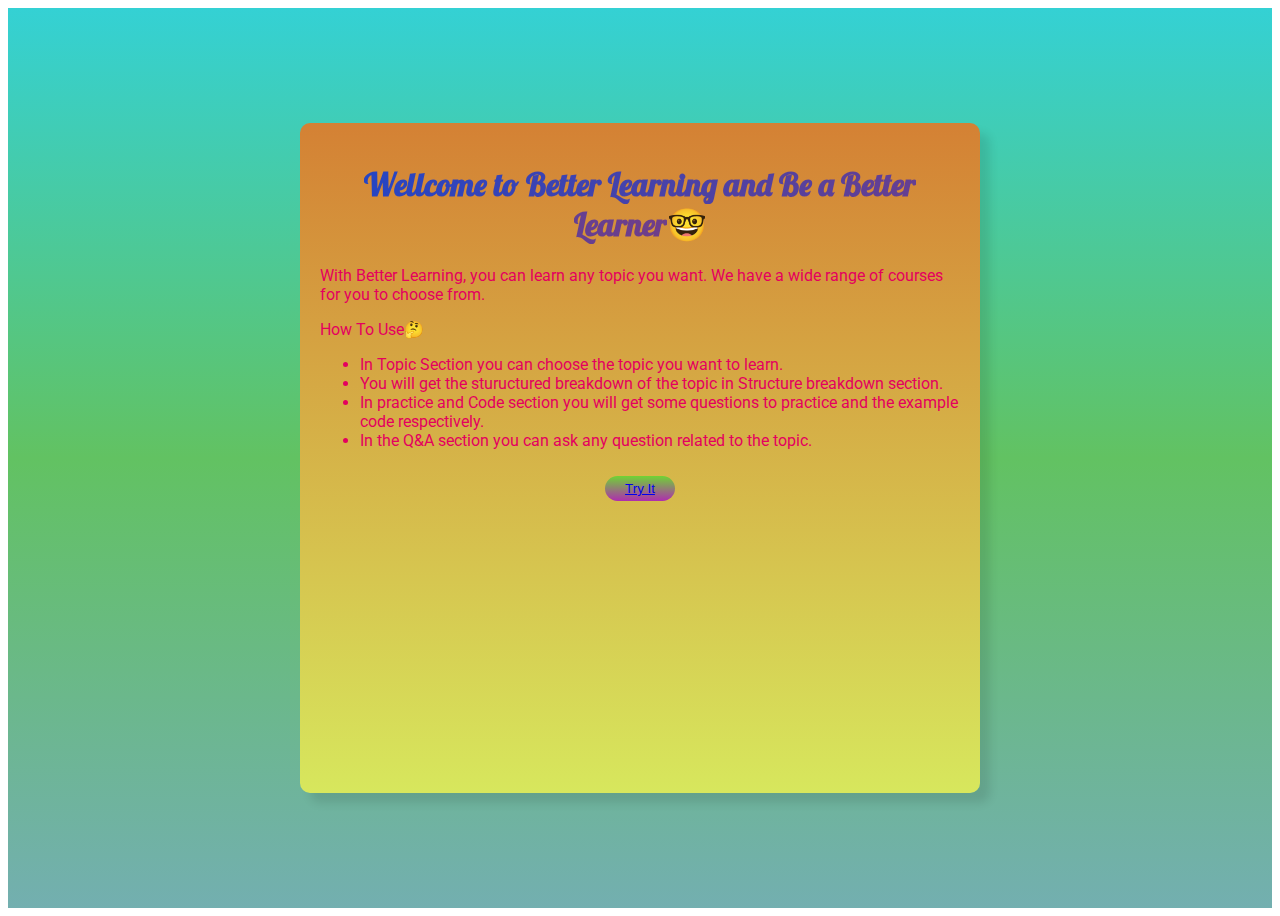
==== Index.html @ 541def9e "Rename Better Learning.html to Index.html" ====
<!DOCTYPE html>
<html lang="en">
<head>
    <meta charset="UTF-8">
    <meta name="viewport" content="width=device-width, initial-scale=1.0">
    <title>Better Learning</title>
    <link rel="stylesheet" href="Better Learning.css">
</head>
<body>
    <div class="conatiner">
        <div class="innerDiv">
            <h1 style="text-align: center;">
                <span class = "main-heading" >Wellcome to Better Learning and Be a Better Learner</span>🤓
            </h1>
        
            <p class = "sss">
            With Better Learning, you can learn any topic you want. We have a wide range of courses for you to choose from.
            </p>
            
            <p class = "sss">How To Use🤔</p>
            

            <ul>
                <li class = "sss">
                    In Topic Section you can choose the topic you want to learn.
                </li>
                <li class = "sss">
                    You will get the stuructured breakdown of the topic in Structure breakdown section.
                </li>
                <li class = "sss">
                    In practice and Code section you will get some questions to practice and the example code respectively.
                </li>
                <li class = "sss">
                    In the Q&A section you can ask any question related to the topic.
            </ul>
            <div style="text-align: center;">
                <button class = "button">
                    <a target="blank" href="https://partyrock.aws/u/sajal0/RqjtxASpp/LEARN-BETTER">Try It</a>
                </button>
            </div>
        </div>
    </div>
</body>
</html>
---- Better Learning.css ----
@import url('https://fonts.googleapis.com/css2?family=Bree+Serif&family=Caveat:wght@400;700&family=Lobster&family=Monoton&family=Open+Sans:ital,wght@0,400;0,700;1,400;1,700&family=Playfair+Display+SC:ital,wght@0,400;0,700;1,700&family=Playfair+Display:ital,wght@0,400;0,700;1,700&family=Roboto:ital,wght@0,400;0,700;1,400;1,700&family=Source+Sans+Pro:ital,wght@0,400;0,700;1,700&family=Work+Sans:ital,wght@0,400;0,700;1,700&display=swap');


.conatiner{
    display: flex;
    justify-content: center;
    align-items: center;
    height: 100vh;
    background: linear-gradient(to bottom, rgb(52, 209, 212), rgb(98, 194, 98), rgb(115, 175, 176));
}
.innerDiv{
    background-color: white;
    padding: 20px;
    border-radius: 10px;
    height: 70vh;
    width: 50vw;
    background: linear-gradient(to bottom, rgb(212, 129, 52), rgb(215, 231, 93));
    box-shadow: 10px 10px 10px 0 rgba(0, 0, 0, 0.1);
}   

.main-heading {
    
    font-family: "Lobster";
    background: linear-gradient(to right, #2645c3, #703e89); /* Example gradient */
    -webkit-background-clip: text;
    color: transparent;
}
.sss{
    color: rgb(228, 0, 95);
    font-family: Roboto;
}

.button{
    border-radius: 15px;
    background: linear-gradient(to bottom, rgb(111, 212, 52), rgb(175, 45, 175));
    border-width: 0px;
    padding: 5px;
    margin: 10px;
    text-decoration: none;
    padding-inline: 20px;
}
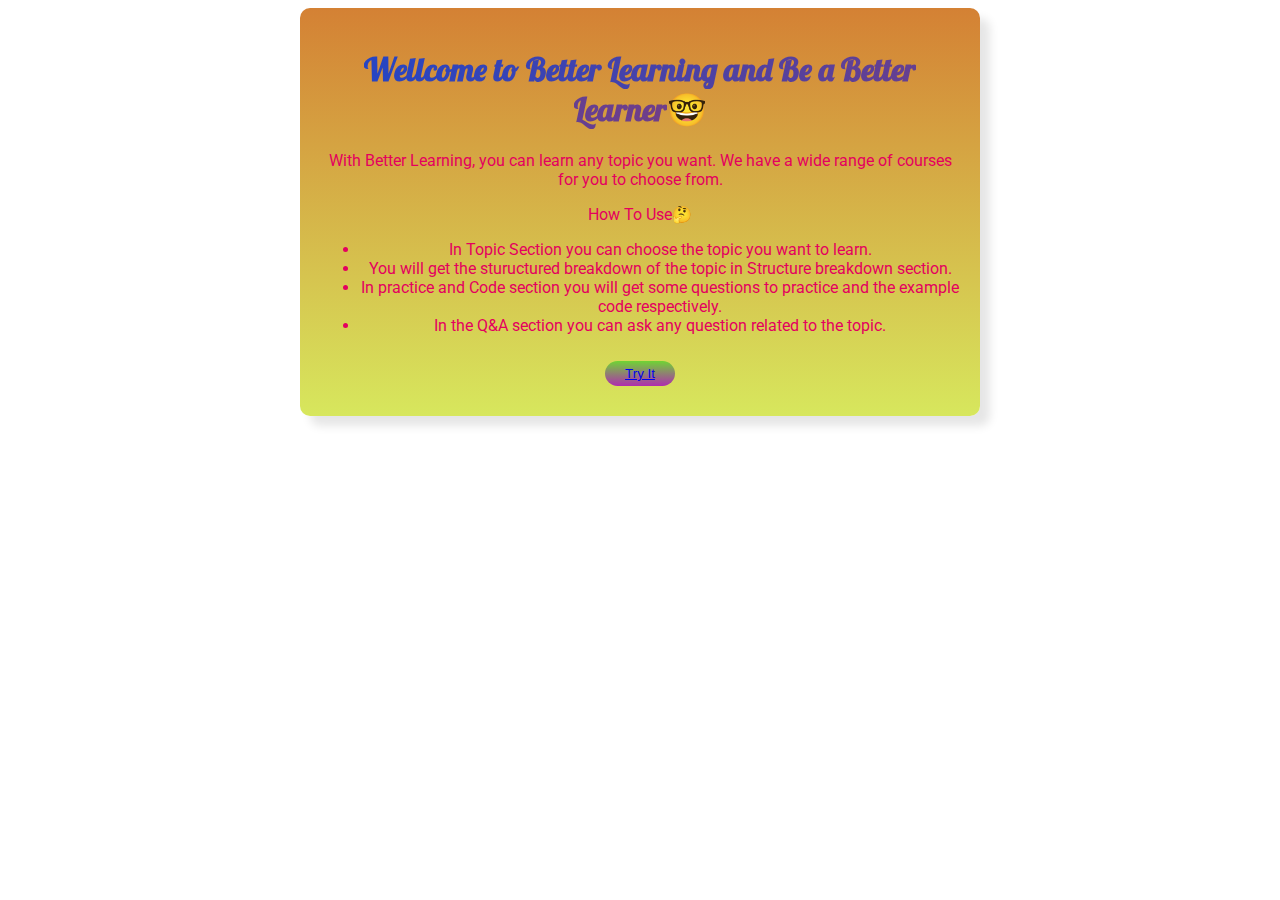
==== commit 3b0af7a5: "Update Index.html" ====
--- a/Index.html
+++ b/Index.html
@@ -4,10 +4,10 @@
     <meta charset="UTF-8">
     <meta name="viewport" content="width=device-width, initial-scale=1.0">
     <title>Better Learning</title>
-    <link rel="stylesheet" href="Better Learning.css">
+    <link rel="stylesheet" href="styles.css">
 </head>
 <body>
-    <div class="conatiner">
+    
         <div class="innerDiv">
             <h1 style="text-align: center;">
                 <span class = "main-heading" >Wellcome to Better Learning and Be a Better Learner</span>🤓
@@ -39,6 +39,6 @@
                 </button>
             </div>
         </div>
-    </div>
+    
 </body>
 </html>
--- a/styles.css
+++ b/styles.css
@@ -0,0 +1,44 @@
+
+@import url('https://fonts.googleapis.com/css2?family=Bree+Serif&family=Caveat:wght@400;700&family=Lobster&family=Monoton&family=Open+Sans:ital,wght@0,400;0,700;1,400;1,700&family=Playfair+Display+SC:ital,wght@0,400;0,700;1,700&family=Playfair+Display:ital,wght@0,400;0,700;1,700&family=Roboto:ital,wght@0,400;0,700;1,400;1,700&family=Source+Sans+Pro:ital,wght@0,400;0,700;1,700&family=Work+Sans:ital,wght@0,400;0,700;1,700&display=swap');
+
+
+.conatiner{
+    
+    padding-top: 30px;
+    height: 100vh;
+    width: 100%;
+    background-size: cover;
+    background: linear-gradient(to bottom, rgb(52, 209, 212), rgb(98, 194, 98), rgb(115, 175, 176));
+}
+.innerDiv{
+    margin-top:30px;
+    text-align:center;
+    padding: 20px;
+    border-radius: 10px;
+    margin: auto;
+    width: 50vw;
+    background: linear-gradient(to bottom, rgb(212, 129, 52), rgb(215, 231, 93));
+    box-shadow: 10px 10px 10px 0 rgba(0, 0, 0, 0.1);
+}   
+
+.main-heading {
+    
+    font-family: "Lobster";
+    background: linear-gradient(to right, #2645c3, #703e89); /* Example gradient */
+    -webkit-background-clip: text;
+    color: transparent;
+}
+.sss{
+    color: rgb(228, 0, 95);
+    font-family: Roboto;
+}
+
+.button{
+    border-radius: 15px;
+    background: linear-gradient(to bottom, rgb(111, 212, 52), rgb(175, 45, 175));
+    border-width: 0px;
+    padding: 5px;
+    margin: 10px;
+    text-decoration: none;
+    padding-inline: 20px;
+}
